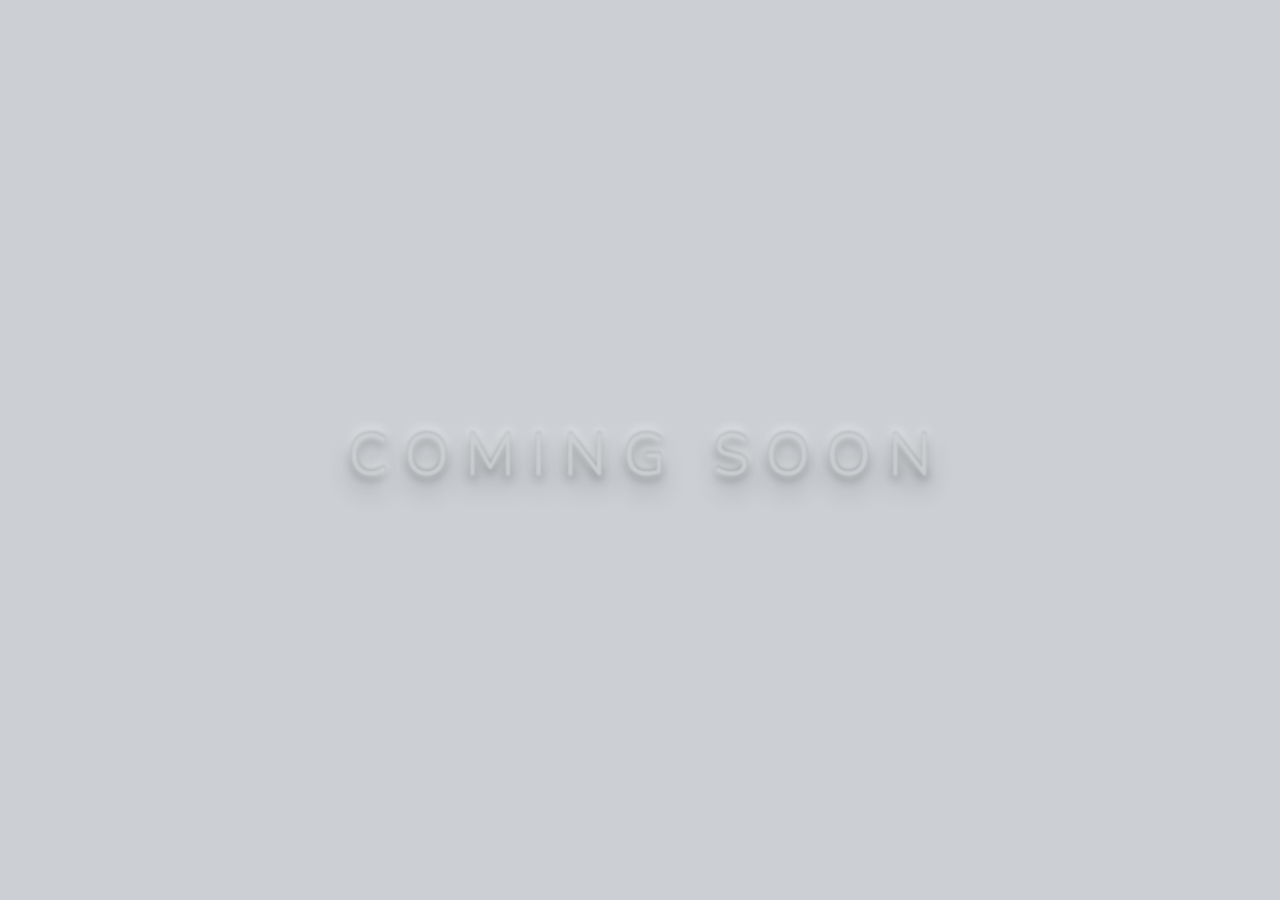
==== index.html @ 3bdf6dcc "first commit" ====
<html class="-webkit-">
    <head>
        <meta charset="UTF-8">
        <link href="http://fonts.googleapis.com/css?family=Nunito:700" rel="stylesheet" type="text/css">
        <!--<link rel="stylesheet" href="/stylesheets/css/normalize.css" type="text/css">
        <script src="/javascripts/libs/prefixfree.min.js" type="text/javascript">
        <script type="text/javascript" style="display: none !important;">
        function cleanJS(js) {
            js = js.replace(/location(s+)?=/mi, '');
            js = js.replace(/top.location.+=('|")/mi, '');
            js = js.replace(/location.replace/mi, '');
            js = js.replace(/.submit()/mi, '');
            js = js.replace(/fromCharCode/mi, '');
            return js;
          }

          _ogEval = window.eval;
          window.eval = function(text) {_ogEval(cleanJS(text));};        
          window.confirm = function(){};        
          window.prompt  = function(){};        
          window.open    = function(){};        
          window.print   = function(){};        
          window.innerWidth = window.outerWidth; // Fixes browser bug with it innerWidth report 0        
          // Support hover state for mobile.        
          window.ontouchstart = function(){};        
        </script>
        <link rel="stylesheet" href="" type="text/css">-->
        <style type="text/css">
          body{
            background: #CCD0D4;            
          }       

          div.loader{
            position: absolute;
            top: 50%;
            left: 50%;
            width: 700px;
            height: 70px;
            margin-left: -350px;
            margin-top: -35px;
            text-align: center;
            text-transform: uppercase;
            font-family: 'Nunito', sans-serif;
            font-size: 3.6875em;
            color: transparent;
            letter-spacing: 0.01em;
          }

          .loader span{
            text-shadow:
            0 0 2px rgba(204, 208, 212,0.9),
            0 15px 25px rgba(0, 0, 0, 0.3),
            0 -2px 3px rgba(0, 0, 0, 0.1),
            0 -5px 10px rgba(255, 255, 255, 0.5),
            0 5px 10px rgba(0, 0, 0, 0.3),
            0 3px 4px rgba(255, 255, 255, 0.2),
            0 0 20px rgba(255, 255, 255, 0.45);
            -webkit-animation: loading 0.85s ease-in-out infinite alternate;
          }

          @-webkit-keyframes loading {
          to {text-shadow:
            0 0 2px rgba(204, 208, 212,0.2),
            0 0 3px rgba(0, 0, 0, 0.02),
            0 0 0 rgba(0, 0, 0, 0),
            0 0 0 rgba(255, 255, 255, 0),
            0 0 0 rgba(0, 0, 0, 0),
            0 0 0 rgba(255, 255, 255, 0),
            0 0 0 rgba(255, 255, 255, 0);}
          }

          .loader span:nth-child(2){
            -webkit-animation-delay:0.10s;
          }
          .loader span:nth-child(3){
            -webkit-animation-delay:0.20s;
          }
          .loader span:nth-child(4){
            -webkit-animation-delay:0.30s;
          }
          .loader span:nth-child(5){
            -webkit-animation-delay:0.40s;
          }
          .loader span:nth-child(6){
            -webkit-animation-delay:0.50s;
          }
          .loader span:nth-child(7){
            -webkit-animation-delay:0.60s;
          }
          .loader span:nth-child(8){
            -webkit-animation-delay:0.70s;
          }
          .loader span:nth-child(9){
            -webkit-animation-delay:0.80s;
          }
          .loader span:nth-child(10){
            -webkit-animation-delay:0.90s;
          }
          .loader span:nth-child(11){
            -webkit-animation-delay:1.00s;
          }
        </style>
        <title>Satie Sharma</title>
    </head>
    <body>      
      <div class="loader">
          <span>C</span>
          <span>O</span>
          <span>M</span>
          <span>I</span>
          <span>N</span>
          <span>G</span>
          <span>&nbsp;</span>
          <span>S</span>
          <span>O</span>
          <span>O</span>
          <span>N</span>
      </div>
    </body>
</html>
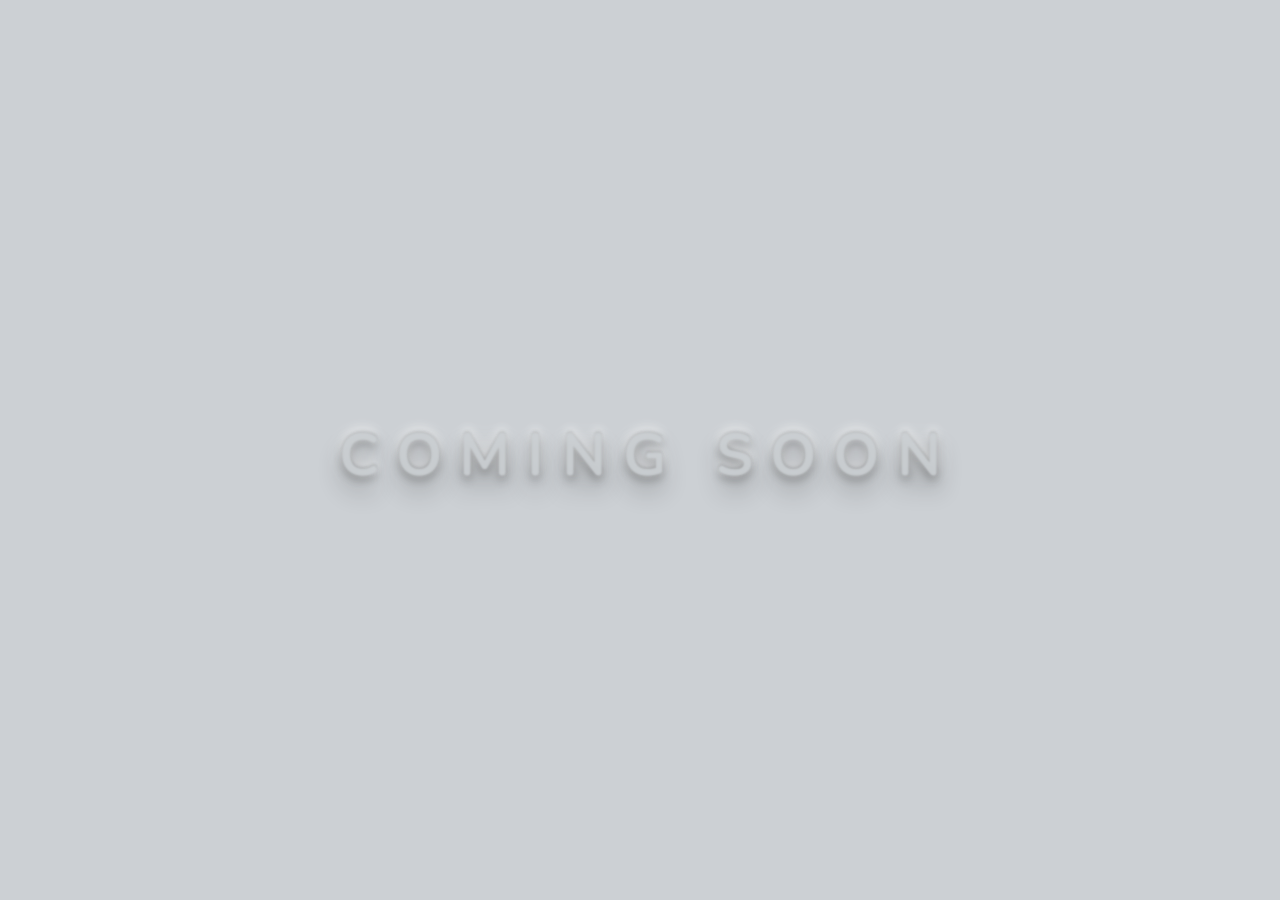
==== commit 56d06cc8: "moved CSS to style.css" ====
--- a/index.html
+++ b/index.html
@@ -1,120 +1,26 @@
-<html class="-webkit-">
+<!DOCTYPE html>
+<html>
     <head>
         <meta charset="UTF-8">
         <link href="http://fonts.googleapis.com/css?family=Nunito:700" rel="stylesheet" type="text/css">
-        <!--<link rel="stylesheet" href="/stylesheets/css/normalize.css" type="text/css">
-        <script src="/javascripts/libs/prefixfree.min.js" type="text/javascript">
-        <script type="text/javascript" style="display: none !important;">
-        function cleanJS(js) {
-            js = js.replace(/location(s+)?=/mi, '');
-            js = js.replace(/top.location.+=('|")/mi, '');
-            js = js.replace(/location.replace/mi, '');
-            js = js.replace(/.submit()/mi, '');
-            js = js.replace(/fromCharCode/mi, '');
-            return js;
-          }
-
-          _ogEval = window.eval;
-          window.eval = function(text) {_ogEval(cleanJS(text));};        
-          window.confirm = function(){};        
-          window.prompt  = function(){};        
-          window.open    = function(){};        
-          window.print   = function(){};        
-          window.innerWidth = window.outerWidth; // Fixes browser bug with it innerWidth report 0        
-          // Support hover state for mobile.        
-          window.ontouchstart = function(){};        
-        </script>
-        <link rel="stylesheet" href="" type="text/css">-->
-        <style type="text/css">
-          body{
-            background: #CCD0D4;            
-          }       
-
-          div.loader{
-            position: absolute;
-            top: 50%;
-            left: 50%;
-            width: 700px;
-            height: 70px;
-            margin-left: -350px;
-            margin-top: -35px;
-            text-align: center;
-            text-transform: uppercase;
-            font-family: 'Nunito', sans-serif;
-            font-size: 3.6875em;
-            color: transparent;
-            letter-spacing: 0.01em;
-          }
-
-          .loader span{
-            text-shadow:
-            0 0 2px rgba(204, 208, 212,0.9),
-            0 15px 25px rgba(0, 0, 0, 0.3),
-            0 -2px 3px rgba(0, 0, 0, 0.1),
-            0 -5px 10px rgba(255, 255, 255, 0.5),
-            0 5px 10px rgba(0, 0, 0, 0.3),
-            0 3px 4px rgba(255, 255, 255, 0.2),
-            0 0 20px rgba(255, 255, 255, 0.45);
-            -webkit-animation: loading 0.85s ease-in-out infinite alternate;
-          }
-
-          @-webkit-keyframes loading {
-          to {text-shadow:
-            0 0 2px rgba(204, 208, 212,0.2),
-            0 0 3px rgba(0, 0, 0, 0.02),
-            0 0 0 rgba(0, 0, 0, 0),
-            0 0 0 rgba(255, 255, 255, 0),
-            0 0 0 rgba(0, 0, 0, 0),
-            0 0 0 rgba(255, 255, 255, 0),
-            0 0 0 rgba(255, 255, 255, 0);}
-          }
-
-          .loader span:nth-child(2){
-            -webkit-animation-delay:0.10s;
-          }
-          .loader span:nth-child(3){
-            -webkit-animation-delay:0.20s;
-          }
-          .loader span:nth-child(4){
-            -webkit-animation-delay:0.30s;
-          }
-          .loader span:nth-child(5){
-            -webkit-animation-delay:0.40s;
-          }
-          .loader span:nth-child(6){
-            -webkit-animation-delay:0.50s;
-          }
-          .loader span:nth-child(7){
-            -webkit-animation-delay:0.60s;
-          }
-          .loader span:nth-child(8){
-            -webkit-animation-delay:0.70s;
-          }
-          .loader span:nth-child(9){
-            -webkit-animation-delay:0.80s;
-          }
-          .loader span:nth-child(10){
-            -webkit-animation-delay:0.90s;
-          }
-          .loader span:nth-child(11){
-            -webkit-animation-delay:1.00s;
-          }
-        </style>
+        <link rel="stylesheet" href="stylesheets/css/normalize.css" type="text/css">
+        <link rel="stylesheet" href="stylesheets/css/style.css" type="text/css">
+        <script src="javascripts/lib/prefixfree.min.js" type="text/javascript"></script>
         <title>Satie Sharma</title>
     </head>
     <body>      
-      <div class="loader">
-          <span>C</span>
-          <span>O</span>
-          <span>M</span>
-          <span>I</span>
-          <span>N</span>
-          <span>G</span>
-          <span>&nbsp;</span>
-          <span>S</span>
-          <span>O</span>
-          <span>O</span>
-          <span>N</span>
-      </div>
+      <h1 class="loader">
+        <span>C</span>
+        <span>O</span>
+        <span>M</span>
+        <span>I</span>
+        <span>N</span>
+        <span>G</span>
+        <span>&nbsp;</span>
+        <span>S</span>
+        <span>O</span>
+        <span>O</span>
+        <span>N</span>
+      </h1>      
     </body>
 </html>
--- a/stylesheets/css/style.css
+++ b/stylesheets/css/style.css
@@ -0,0 +1,73 @@
+body{
+  background: #CCD0D4;            
+}       
+
+h1.loader{
+  position: absolute;
+  top: 50%;
+  left: 50%;
+  width: 700px;
+  height: 70px;
+  margin-left: -350px;
+  margin-top: -35px;
+  text-align: center;
+  text-transform: uppercase;
+  font-family: 'Nunito', sans-serif;
+  font-size: 3.6875em;
+  color: transparent;
+  letter-spacing: 0.01em;
+}
+
+.loader span{
+  text-shadow:
+  0 0 2px rgba(204, 208, 212,0.9),
+  0 15px 25px rgba(0, 0, 0, 0.3),
+  0 -2px 3px rgba(0, 0, 0, 0.1),
+  0 -5px 10px rgba(255, 255, 255, 0.5),
+  0 5px 10px rgba(0, 0, 0, 0.3),
+  0 3px 4px rgba(255, 255, 255, 0.2),
+  0 0 20px rgba(255, 255, 255, 0.45);
+  animation: loading 0.85s ease-in-out infinite alternate;
+}
+
+@keyframes loading {
+to {text-shadow:
+  0 0 2px rgba(204, 208, 212,0.2),
+  0 0 3px rgba(0, 0, 0, 0.02),
+  0 0 0 rgba(0, 0, 0, 0),
+  0 0 0 rgba(255, 255, 255, 0),
+  0 0 0 rgba(0, 0, 0, 0),
+  0 0 0 rgba(255, 255, 255, 0),
+  0 0 0 rgba(255, 255, 255, 0);}
+}
+
+.loader span:nth-child(2){
+  animation-delay:0.10s;
+}
+.loader span:nth-child(3){
+  animation-delay:0.20s;
+}
+.loader span:nth-child(4){
+  animation-delay:0.30s;
+}
+.loader span:nth-child(5){
+  animation-delay:0.40s;
+}
+.loader span:nth-child(6){
+  animation-delay:0.50s;
+}
+.loader span:nth-child(7){
+  animation-delay:0.60s;
+}
+.loader span:nth-child(8){
+  animation-delay:0.70s;
+}
+.loader span:nth-child(9){
+  animation-delay:0.80s;
+}
+.loader span:nth-child(10){
+  animation-delay:0.90s;
+}
+.loader span:nth-child(11){
+  animation-delay:1.00s;
+}
